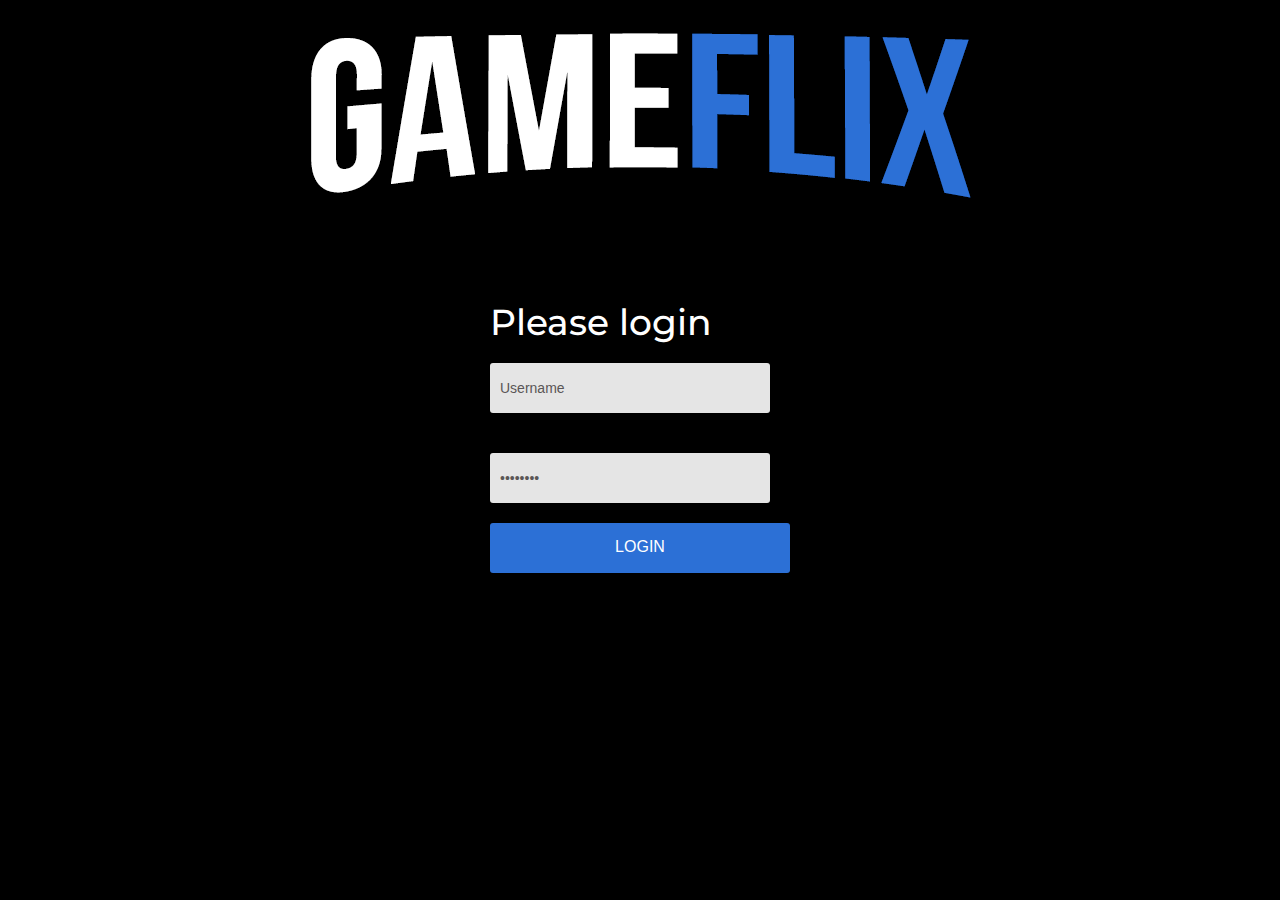
==== gameflix/target/classes/templates/index.html @ 0044c52c "hgjh" ====
<!DOCTYPE html>
<html style="background-color:#000;">
<head>
	<title>GameFlix</title>
	<!-- for-mobile-apps -->
	<meta name="viewport" content="width=device-width, initial-scale=1"/>
	<meta http-equiv="Content-Type" content="text/html; charset=utf-8" />
	<meta name="keywords" content="" />
	<script type="application/x-javascript"> addEventListener("load", function() { setTimeout(hideURLbar, 0); }, false);
		function hideURLbar(){ window.scrollTo(0,1); } </script>
	<!-- //for-mobile-apps -->
	<link href="../static/css/bootstrap.css" th:href="@{/css/bootstrap.css}" rel="stylesheet" type="text/css" media="all" />
	<!-- pignose css -->
	<link href="../static/css/pignose.layerslider.css" th:href="@{/css/pignose.layerslider.css}" rel="stylesheet" type="text/css" media="all" />
	
	
	<!-- //pignose css -->
	<link href="../static/css/style.css" rel="stylesheet"  th:href="@{/css/style.css}"  type="text/css" media="all" />
	<!-- js -->
	<script type="text/javascript" src="../static/js/jquery-2.1.4.min.js"></script>
	<!-- //js -->
	<!-- cart -->
	<script src="../static/js/simpleCart.min.js"></script>
	<!-- cart -->
	<!-- for bootstrap working -->
	<script type="text/javascript" src="../static/js/bootstrap-3.1.1.min.js"></script>
	<!-- //for bootstrap working -->
	<link href='//fonts.googleapis.com/css?family=Montserrat:400,700' rel='stylesheet' type='text/css'/>
	<link href='//fonts.googleapis.com/css?family=Lato:400,100,100italic,300,300italic,400italic,700,900,900italic,700italic' rel='stylesheet' type='text/css'/>
	<script src="../static/js/jquery.easing.min.js"></script>
	<script src="https://ajax.googleapis.com/ajax/libs/jquery/1.10.2/jquery.min.js"></script>
    <script language="JavaScript">
        // Función para obtener una película a partir de un ID (índice de la lista en memoria)
        function getUsuario() {
            var id = $('#idpeli').val();
            $.ajax({
                url: "http://localhost:8080/peliculas/"+id
            }).then(function(data) {
                $('.peli-id').append(data.titulo);
                $('.peli-content').append(data.imdb);
            });
        }

        

    </script>
</head>
<body style="background-color:#000;">

<!-- header-bot -->
<div class="header-bot">
	<div class="container">
		<div >
			<h1><a href="index.html"><center><img src="../images/GAMEFLIX_logo.png"/></center></a></h1>
		</div>
		
		
		<div class="clearfix"></div>
	</div>
</div>
<!-- //header-bot -->


<!-- product-nav -->
<div id="login">

		<h1 style="color:white;"> Please login</h1>

		<form id="nuevapeli" action="javascript:getUsuario();">

			<fieldset>

				<p><input type="text" name="usuario" id="usuario" value="Username" onBlur="if(this.value=='')this.value='Username'" onFocus="if(this.value=='Username')this.value='' "></input></p> 

				<p><input type="password" name="password" id="password" value="Password" onBlur="if(this.value=='')this.value='Password'" onFocus="if(this.value=='Password')this.value='' "></input></p> 

				<p><input type="submit" value="Login"></input></p>

			</fieldset>

		</form>


	</div> 

</body>
</html>
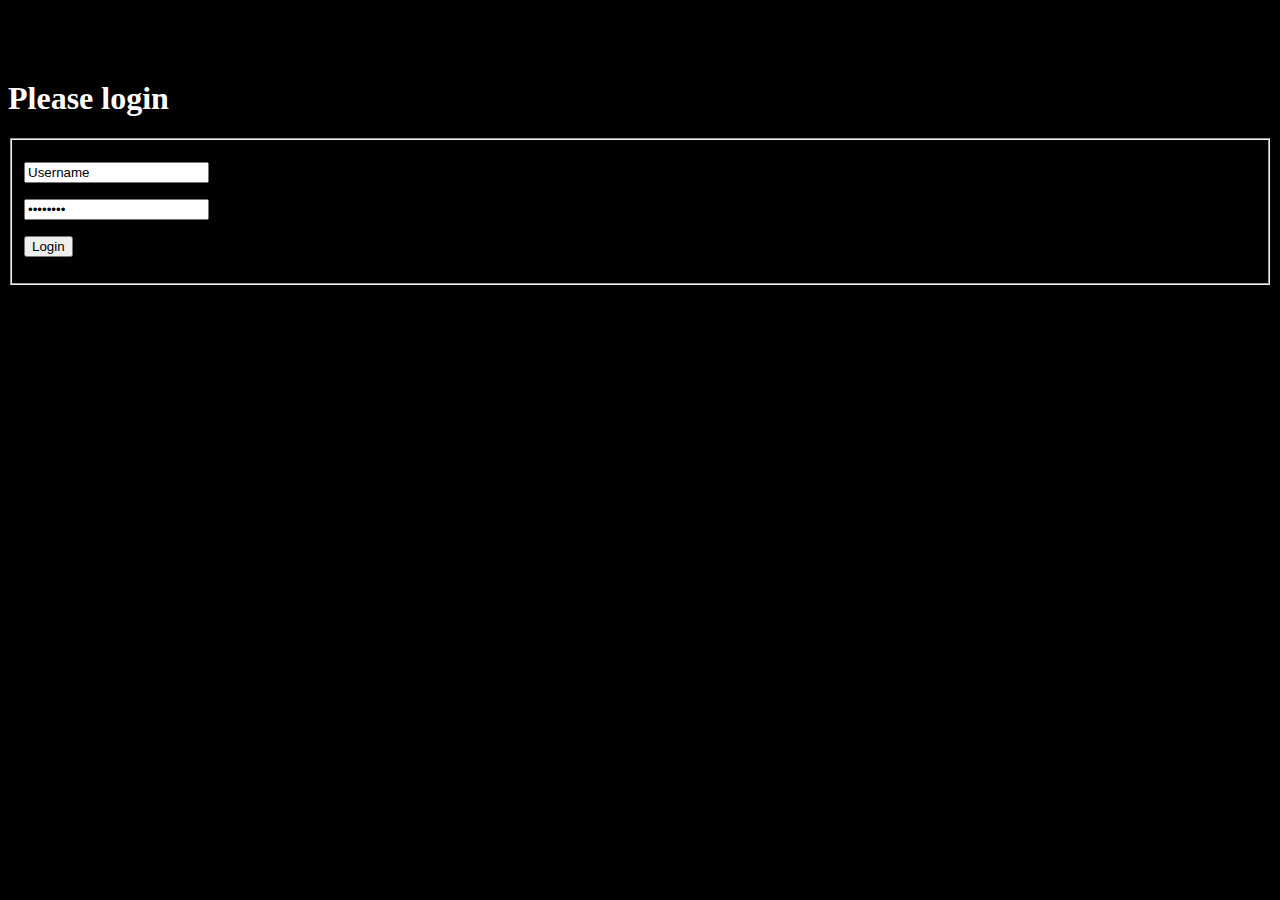
==== commit 4ddc4128: "update" ====
--- a/gameflix/target/classes/templates/index.html
+++ b/gameflix/target/classes/templates/index.html
@@ -9,26 +9,18 @@
 	<meta name="keywords" content="" />
 	<script type="application/x-javascript"> addEventListener("load", function() { setTimeout(hideURLbar, 0); }, false);
 		function hideURLbar(){ window.scrollTo(0,1); } </script>
-	<!-- //for-mobile-apps -->
-	<link href="../static/css/bootstrap.css" th:href="@{/css/bootstrap.css}" rel="stylesheet" type="text/css" media="all" />
-	<!-- pignose css -->
-	<link href="../static/css/pignose.layerslider.css" th:href="@{/css/pignose.layerslider.css}" rel="stylesheet" type="text/css" media="all" />
+	<link  th:href="@{/css/bootstrap.css}" rel="stylesheet" type="text/css" media="all" />
+
+	<link  th:href="@{/css/pignose.layerslider.css}" rel="stylesheet" type="text/css" media="all" />
+
+	<link  rel="stylesheet"  th:href="@{/css/style.css}"  type="text/css" media="all" />
 	
-	
-	<!-- //pignose css -->
-	<link href="../static/css/style.css" rel="stylesheet"  th:href="@{/css/style.css}"  type="text/css" media="all" />
-	<!-- js -->
-	<script type="text/javascript" src="../static/js/jquery-2.1.4.min.js"></script>
-	<!-- //js -->
-	<!-- cart -->
-	<script src="../static/js/simpleCart.min.js"></script>
-	<!-- cart -->
-	<!-- for bootstrap working -->
-	<script type="text/javascript" src="../static/js/bootstrap-3.1.1.min.js"></script>
-	<!-- //for bootstrap working -->
+	<script type="text/javascript" th:src="@{/js/jquery-2.1.4.min.js}"></script>
+	<script th:src="@{/js/simpleCart.min.js}"></script>
+	<script type="text/javascript" th:src="@{/js/bootstrap-3.1.1.min.js}"></script>
 	<link href='//fonts.googleapis.com/css?family=Montserrat:400,700' rel='stylesheet' type='text/css'/>
 	<link href='//fonts.googleapis.com/css?family=Lato:400,100,100italic,300,300italic,400italic,700,900,900italic,700italic' rel='stylesheet' type='text/css'/>
-	<script src="../static/js/jquery.easing.min.js"></script>
+	<script th:src="@{/js/jquery.easing.min.js}"></script>
 	<script src="https://ajax.googleapis.com/ajax/libs/jquery/1.10.2/jquery.min.js"></script>
     <script language="JavaScript">
         // Función para obtener una película a partir de un ID (índice de la lista en memoria)
@@ -52,14 +44,14 @@
 <div class="header-bot">
 	<div class="container">
 		<div >
-			<h1><a href="index.html"><center><img src="../images/GAMEFLIX_logo.png"/></center></a></h1>
+			<h1><a href="index.html"><center><img th:src="@{/images/GAMEFLIX_logo.png}"/></center></a></h1>
 		</div>
 		
 		
 		<div class="clearfix"></div>
 	</div>
 </div>
-<!-- //header-bot -->
+<!-- /-->
 
 
 <!-- product-nav -->
